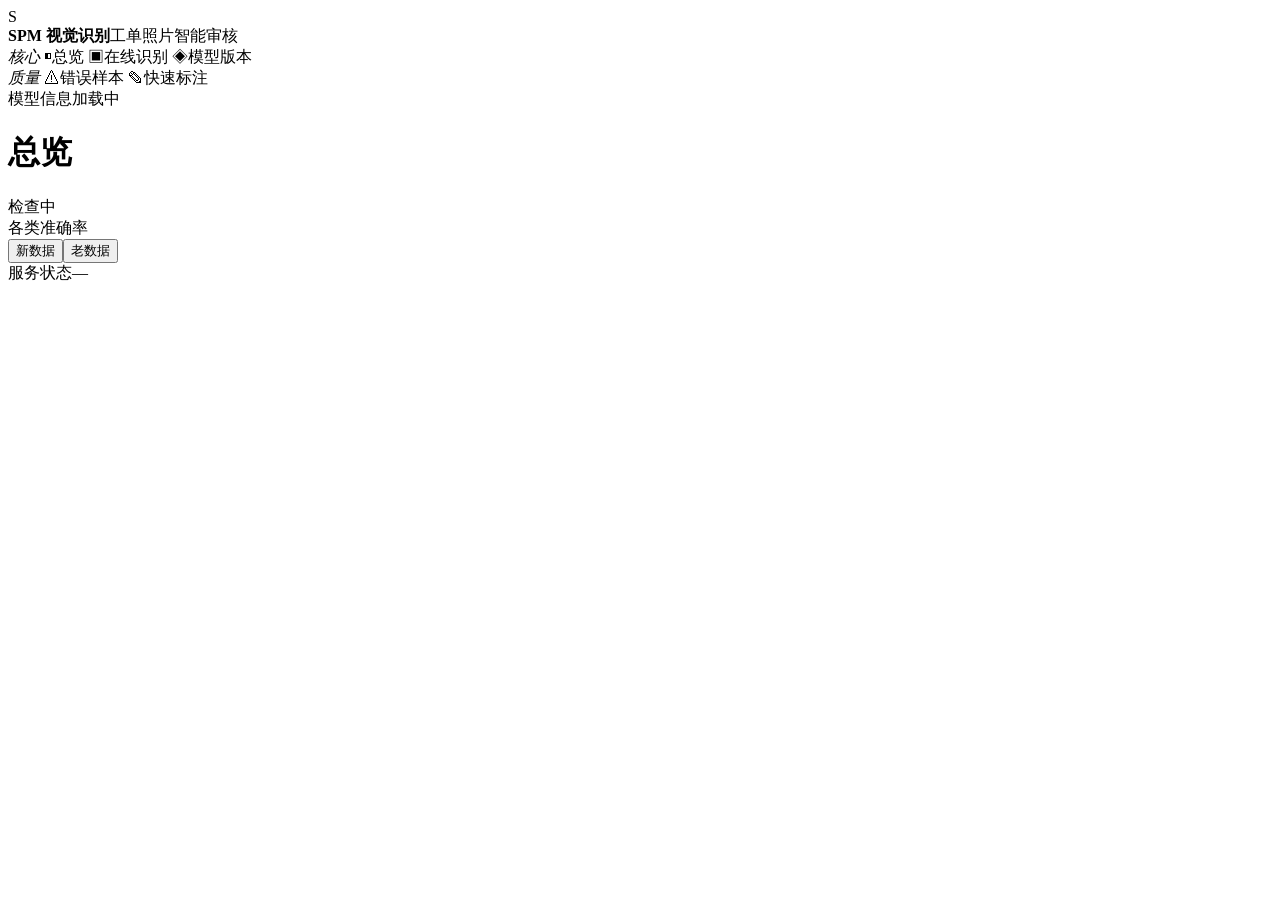
==== web/console.html @ fa122027 "版本初始化" ====
<!doctype html>
<html lang="zh-CN">
<head>
<meta charset="utf-8">
<meta name="viewport" content="width=device-width,initial-scale=1">
<title>SPM 视觉识别平台</title>
<link rel="icon" href="/ui/favicon.ico">
<link rel="stylesheet" href="/ui/console.css">
</head>
<body>
<div class="shell">
  <aside class="sidebar">
    <div class="brand">
      <div class="logo">S</div>
      <div><b>SPM 视觉识别</b><span>工单照片智能审核</span></div>
    </div>

    <div class="nav-group">
      <i>核心</i>
      <a class="nav-item on" data-view="overview"><span class="ico">◧</span>总览</a>
      <a class="nav-item" data-view="infer"><span class="ico">▣</span>在线识别</a>
      <a class="nav-item" data-view="model"><span class="ico">◈</span>模型版本</a>
      <a class="nav-item" data-view="dataset" hidden><span class="ico">▤</span>数据集</a>
    </div>
    <div class="nav-group">
      <i>质量</i>
      <a class="nav-item" data-view="eval" hidden><span class="ico">◔</span>精度评测</a>
      <a class="nav-item" data-view="mistakes"><span class="ico">⚠</span>错误样本</a>
      <a class="nav-item" data-view="label"><span class="ico">✎</span>快速标注</a>
      <a class="nav-item" data-view="train" hidden><span class="ico">↗</span>训练曲线</a>
    </div>
    <div class="foot" id="modelVersion">模型信息加载中</div>
  </aside>

  <div class="main">
    <header class="topbar">
      <h1 id="pageTitle">总览</h1>
      <div class="right">
        <span id="svcDot" class="dot"></span>
        <span id="svcText">检查中</span>
      </div>
    </header>

    <div class="page">
      <!-- 总览 -->
      <section class="view" id="view-overview">
        <div class="kpis" id="kpis"></div>
        <div class="row">
          <div class="card">
            <div class="card-head"><span class="t">各类准确率</span>
              <div class="seg"><button class="on" data-eval="new">新数据</button><button data-eval="old">老数据</button></div>
            </div>
            <div id="accChart"></div>
          </div>
          <div class="card">
            <div class="card-head"><span class="t">服务状态</span><span class="pill ok" id="modelsOnline">—</span></div>
            <div id="modelList"></div>
          </div>
        </div>
      </section>

      <!-- 在线识别 -->
      <section class="view" id="view-infer" hidden>
        <div class="infer-wrap">
          <div class="seg" id="catSeg">
            <button class="on" data-cat="arrival">接车照片</button>
            <button data-cat="repair">故障及修复</button>
            <button data-cat="inspection">项目检查表</button>
          </div>
          <label class="drop" id="drop">
            <input id="files" type="file" accept="image/*" multiple hidden>
            <span class="plus">+</span>
            <span class="hint" id="hint">点击或拖入接车照片</span>
          </label>
          <div class="preview" id="preview"></div>
          <button class="btn" id="run" disabled>识别</button>
          <div id="out"></div>
        </div>
      </section>

      <!-- 数据集 -->
      <section class="view" id="view-dataset" hidden>
        <div class="ds-wrap">
          <div class="card">
            <select id="root" class="hint" style="width:100%;margin-bottom:8px;padding:4px"></select>
            <div id="classes" class="classes"></div>
          </div>
          <div class="card">
            <div class="card-head">
              <span class="t" id="clsTitle">选择左侧类别</span>
              <input id="q" placeholder="筛选文件名…" class="hint"
                     style="width:180px;padding:5px 9px;border:1px solid var(--line);border-radius:8px">
              <span class="hint" id="clsHint">点任意一行查看大图与标注</span>
            </div>
            <div id="cards" class="cards"></div>
          </div>
        </div>
      </section>

      <!-- 评测 -->
      <section class="view" id="view-eval" hidden>
        <div class="card" id="evalCard"></div>
      </section>

      <!-- 错误样本 -->
      <section class="view" id="view-mistakes" hidden>
        <div class="ds-wrap">
          <div class="card">
            <div class="seg" id="mSource">
              <button class="on" data-src="all">全部</button>
              <button data-src="new">新数据</button>
              <button data-src="old">老数据</button>
            </div>
            <div id="mGroups" class="classes"></div>
          </div>
          <div class="card">
            <div class="card-head">
              <span class="t" id="mTitle">选择左侧分组</span>
              <div class="acts">
                <button class="ghost" id="mSelectAll">全选本组</button>
                <select id="mTarget" class="hint"
                        style="padding:5px 8px;border:1px solid var(--line);border-radius:8px"></select>
                <button class="btn" id="mRelabel" disabled
                        style="padding:5px 12px;font-size:12px">加入改标计划</button>
                <button class="ghost" id="mSave" disabled>登记为难例</button>
              </div>
            </div>
            <div id="mGrid" class="mistakes"></div>
          </div>
        </div>
      </section>

      <!-- 标注（列表 + 图上框） -->
      <section class="view" id="view-label" hidden>
        <div class="card">
          <div class="card-head">
            <div class="seg" id="lFam">
              <button class="on" data-fam="oil">油液 / 滤芯</button>
              <button data-fam="arrival">接车</button>
              <button data-fam="sheet">服务单</button>
            </div>
            <input id="lSearch" placeholder="筛选文件名…" class="hint"
                   style="width:180px;padding:5px 9px;border:1px solid var(--line);border-radius:8px">
            <span class="hint" id="lProgress">—</span>
          </div>

          <div class="batchbar" id="lBatch" hidden>
            <span id="lBatchCount">已选 0 张</span>
            <select id="lBatchLabel" class="hint"
                    style="padding:5px 8px;border:1px solid var(--line);border-radius:8px"></select>
            <button class="btn" id="lApply" style="padding:5px 14px;font-size:12px">应用到选中</button>
            <button class="ghost" id="lClear">取消选择</button>
          </div>

          <div id="lGrid" class="lgrid"></div>
          <div class="more" id="lMore"></div>
        </div>
      </section>

      <!-- 模型版本 -->
      <section class="view" id="view-model" hidden>
        <div class="card">
          <div class="card-head"><span class="t">模型版本</span>
            <span class="hint" id="modelHint">切换后需重启 vision 服务生效</span></div>
          <div id="modelTable"></div>
        </div>
      </section>

      <!-- 训练曲线 -->
      <section class="view" id="view-train" hidden>
        <div class="card" id="trainCard"></div>
      </section>
    </div>
  </div>
</div>
<div class="modal" id="viewer" hidden>
  <div class="modal-box">
    <div class="modal-img">
      <img id="vImg" alt="">
      <div class="boxes" id="vBoxes"></div>
      <button class="nav-btn prev" id="vPrev" title="上一张 (←)">‹</button>
      <button class="nav-btn next" id="vNext" title="下一张 (→)">›</button>
      <span class="counter" id="vCount"></span>
    </div>
    <div class="modal-side">
      <div class="card-head" style="margin:0">
        <h4 id="vTitle">—</h4>
        <button class="ghost modal-close" id="vClose">关闭</button>
      </div>
      <div class="fname" id="vName"></div>
      <div id="vMeta"></div>
      <label class="hint" style="margin-top:auto"><input type="checkbox" id="vShowBoxes" checked> 显示检测框</label>
    </div>
  </div>
</div>

<script src="/ui/sso.js"></script>
<script src="/ui/console.js"></script>
</body>
</html>
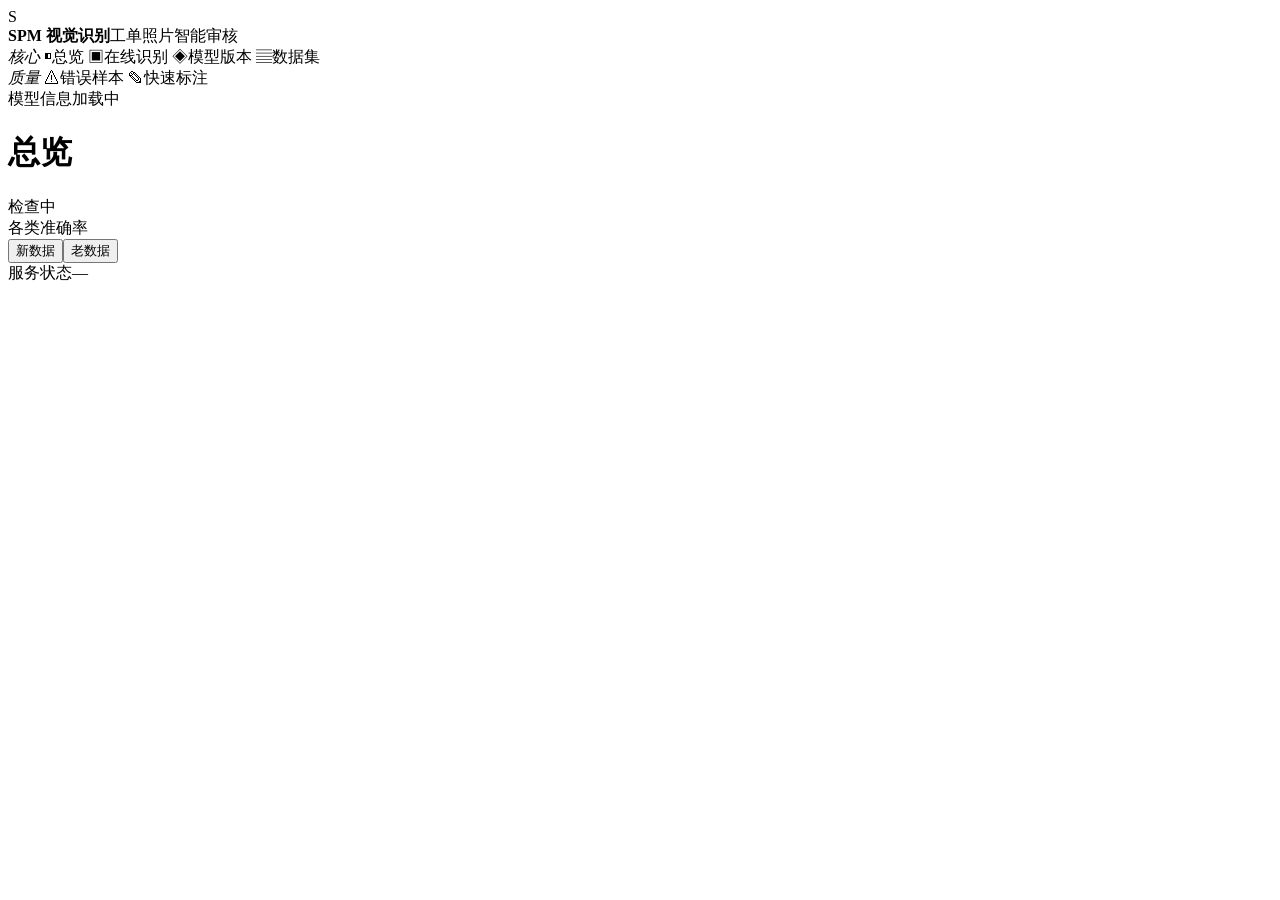
==== commit 34b2e874: "版本初始化" ====
--- a/web/console.html
+++ b/web/console.html
@@ -20,7 +20,7 @@
       <a class="nav-item on" data-view="overview"><span class="ico">◧</span>总览</a>
       <a class="nav-item" data-view="infer"><span class="ico">▣</span>在线识别</a>
       <a class="nav-item" data-view="model"><span class="ico">◈</span>模型版本</a>
-      <a class="nav-item" data-view="dataset" hidden><span class="ico">▤</span>数据集</a>
+      <a class="nav-item" data-view="dataset"><span class="ico">▤</span>数据集</a>
     </div>
     <div class="nav-group">
       <i>质量</i>
@@ -59,41 +59,55 @@
         </div>
       </section>
 
-      <!-- 在线识别 -->
+      <!-- 在线识别：左图带框，右结论 -->
       <section class="view" id="view-infer" hidden>
-        <div class="infer-wrap">
-          <div class="seg" id="catSeg">
-            <button class="on" data-cat="arrival">接车照片</button>
-            <button data-cat="repair">故障及修复</button>
-            <button data-cat="inspection">项目检查表</button>
-          </div>
-          <label class="drop" id="drop">
-            <input id="files" type="file" accept="image/*" multiple hidden>
+        <div class="infer-grid">
+          <div class="infer-left">
+            <div class="seg" id="catSeg">
+              <button class="on" data-cat="arrival">接车照片</button>
+              <button data-cat="repair">故障及修复</button>
+              <button data-cat="inspection">项目检查表</button>
+            </div>
+
+            <div class="infer-stage" id="inferStage">
+              <div class="infer-img" id="inferImgWrap" hidden>
+                <img id="inferImg" alt="">
+                <div class="boxes" id="inferBoxes"></div>
+                <button class="nav-btn prev" id="inferPrev" title="上一张">‹</button>
+                <button class="nav-btn next" id="inferNext" title="下一张">›</button>
+                <span class="counter" id="inferCounter"></span>
+              </div>
+              <label class="drop" id="drop">
+                <input id="files" type="file" accept="image/*" multiple hidden>
+                <span class="plus">+</span>
+                <span class="hint" id="hint">点击或拖入接车照片</span>
+              </label>
+            </div>
+
+            <button class="btn" id="run" disabled>识别</button>
+          </div>
+
+          <div class="infer-right" id="out"></div>
+        </div>
+      </section>
+
+      <!-- 数据集：上传 + 自动标注 -->
+      <section class="view" id="view-dataset" hidden>
+        <div class="card">
+          <div class="card-head"><span class="t">上传数据集</span>
+            <span class="hint">zip 内按类别建目录：01_桥放油/ 或 bridge_drain/</span></div>
+          <label class="drop" id="dsDrop">
+            <input id="dsFile" type="file" accept=".zip" hidden>
             <span class="plus">+</span>
-            <span class="hint" id="hint">点击或拖入接车照片</span>
+            <span class="hint" id="dsHint">点击或拖入 zip（≤2GB），目录名会自动映射到 12 类</span>
           </label>
-          <div class="preview" id="preview"></div>
-          <button class="btn" id="run" disabled>识别</button>
-          <div id="out"></div>
-        </div>
-      </section>
-
-      <!-- 数据集 -->
-      <section class="view" id="view-dataset" hidden>
-        <div class="ds-wrap">
-          <div class="card">
-            <select id="root" class="hint" style="width:100%;margin-bottom:8px;padding:4px"></select>
-            <div id="classes" class="classes"></div>
-          </div>
-          <div class="card">
-            <div class="card-head">
-              <span class="t" id="clsTitle">选择左侧类别</span>
-              <input id="q" placeholder="筛选文件名…" class="hint"
-                     style="width:180px;padding:5px 9px;border:1px solid var(--line);border-radius:8px">
-              <span class="hint" id="clsHint">点任意一行查看大图与标注</span>
-            </div>
-            <div id="cards" class="cards"></div>
-          </div>
+          <div id="dsResult"></div>
+        </div>
+
+        <div class="card" style="margin-top:14px">
+          <div class="card-head"><span class="t">已上传批次</span>
+            <span class="hint" id="dsCount">—</span></div>
+          <div id="dsBatches"></div>
         </div>
       </section>
 
@@ -159,9 +173,28 @@
 
       <!-- 模型版本 -->
       <section class="view" id="view-model" hidden>
+        <div class="card" style="margin-bottom:14px">
+          <div class="card-head"><span class="t">训练</span>
+            <span class="hint">训练会吃满 CPU/GPU，同一时间只跑一个任务</span></div>
+          <div class="trainform">
+            <label>数据
+              <select id="trData"></select>
+            </label>
+            <label>epochs
+              <input id="trEpochs" type="number" min="1" max="200" value="25">
+            </label>
+            <label>imgsz
+              <input id="trImgsz" type="number" min="256" max="1024" step="32" value="512">
+            </label>
+            <button class="btn" id="trStart">开始训练</button>
+            <button class="ghost" id="trCancel" hidden>取消</button>
+          </div>
+          <div id="trStatus" class="trainstatus"></div>
+        </div>
+
         <div class="card">
           <div class="card-head"><span class="t">模型版本</span>
-            <span class="hint" id="modelHint">切换后需重启 vision 服务生效</span></div>
+            <span class="hint" id="modelHint">切换后自动热加载，无需重启</span></div>
           <div id="modelTable"></div>
         </div>
       </section>
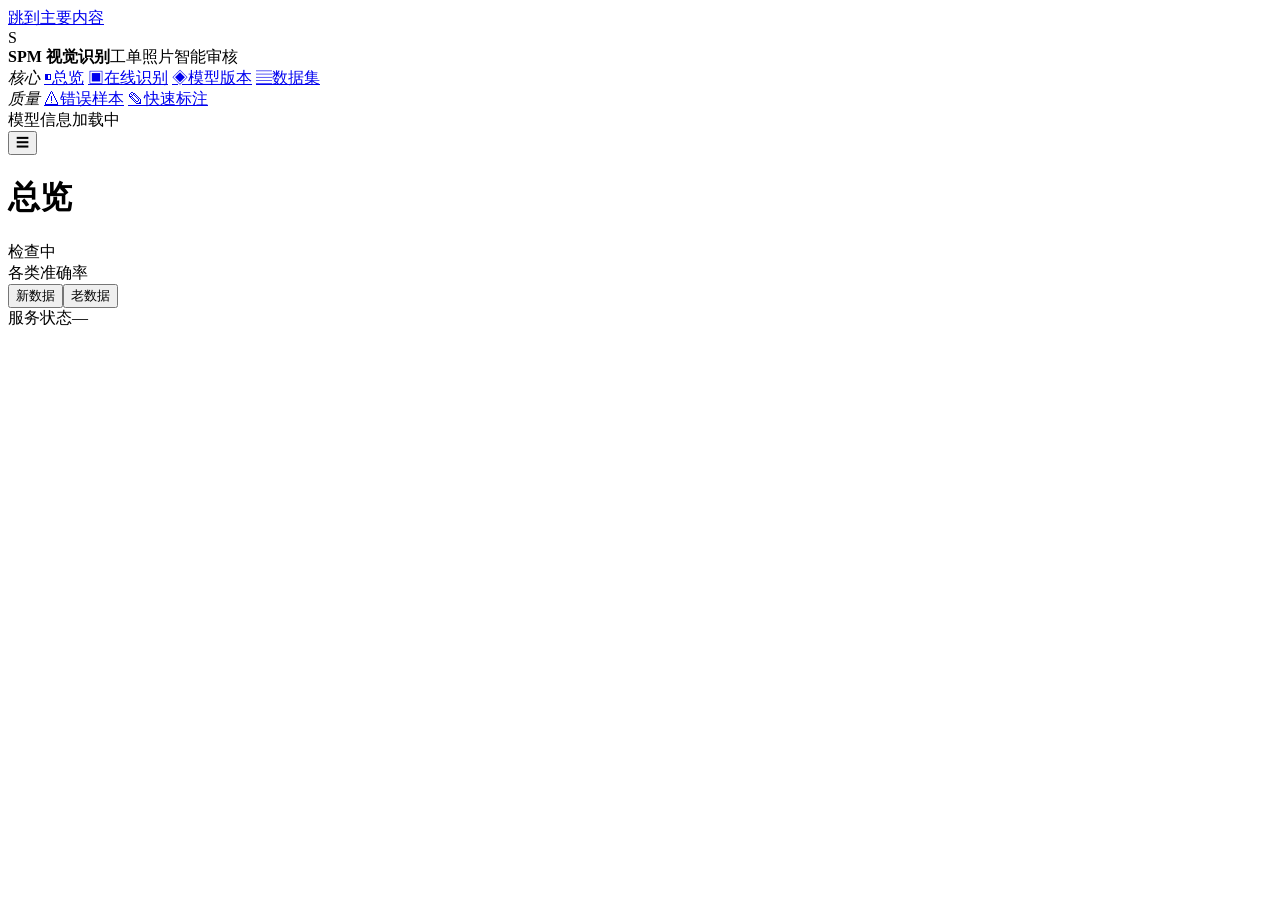
==== commit 02b6cf93: "初始化" ====
--- a/web/console.html
+++ b/web/console.html
@@ -8,8 +8,9 @@
 <link rel="stylesheet" href="/ui/console.css">
 </head>
 <body>
+<a class="skip" href="#main">跳到主要内容</a>
 <div class="shell">
-  <aside class="sidebar">
+  <aside class="sidebar" id="sidebar" aria-label="主导航">
     <div class="brand">
       <div class="logo">S</div>
       <div><b>SPM 视觉识别</b><span>工单照片智能审核</span></div>
@@ -17,31 +18,33 @@
 
     <div class="nav-group">
       <i>核心</i>
-      <a class="nav-item on" data-view="overview"><span class="ico">◧</span>总览</a>
-      <a class="nav-item" data-view="infer"><span class="ico">▣</span>在线识别</a>
-      <a class="nav-item" data-view="model"><span class="ico">◈</span>模型版本</a>
-      <a class="nav-item" data-view="dataset"><span class="ico">▤</span>数据集</a>
+      <a class="nav-item on" href="#overview" data-view="overview"><span class="ico">◧</span>总览</a>
+      <a class="nav-item" href="#infer" data-view="infer"><span class="ico">▣</span>在线识别</a>
+      <a class="nav-item" href="#model" data-view="model"><span class="ico">◈</span>模型版本</a>
+      <a class="nav-item" href="#dataset" data-view="dataset"><span class="ico">▤</span>数据集</a>
     </div>
     <div class="nav-group">
       <i>质量</i>
-      <a class="nav-item" data-view="eval" hidden><span class="ico">◔</span>精度评测</a>
-      <a class="nav-item" data-view="mistakes"><span class="ico">⚠</span>错误样本</a>
-      <a class="nav-item" data-view="label"><span class="ico">✎</span>快速标注</a>
-      <a class="nav-item" data-view="train" hidden><span class="ico">↗</span>训练曲线</a>
+      <a class="nav-item" href="#eval" data-view="eval" hidden><span class="ico">◔</span>精度评测</a>
+      <a class="nav-item" href="#mistakes" data-view="mistakes"><span class="ico">⚠</span>错误样本</a>
+      <a class="nav-item" href="#label" data-view="label"><span class="ico">✎</span>快速标注</a>
+      <a class="nav-item" href="#train" data-view="train" hidden><span class="ico">↗</span>训练曲线</a>
     </div>
     <div class="foot" id="modelVersion">模型信息加载中</div>
   </aside>
 
   <div class="main">
     <header class="topbar">
+      <button class="menu-btn" id="menuBtn" type="button" aria-label="打开导航菜单" aria-expanded="false" aria-controls="sidebar">☰</button>
       <h1 id="pageTitle">总览</h1>
       <div class="right">
-        <span id="svcDot" class="dot"></span>
-        <span id="svcText">检查中</span>
+        <span id="svcDot" class="dot" aria-hidden="true"></span>
+        <span id="svcText" role="status" aria-live="polite">检查中</span>
       </div>
     </header>
 
-    <div class="page">
+    <main class="page" id="main">
+      <div id="globalWarn"></div>
       <!-- 总览 -->
       <section class="view" id="view-overview">
         <div class="kpis" id="kpis"></div>
@@ -69,6 +72,9 @@
               <button data-cat="inspection">项目检查表</button>
             </div>
 
+            <div class="infer-params" id="inferParams"></div>
+            <div class="filelist" id="fileList" hidden></div>
+
             <div class="infer-stage" id="inferStage">
               <div class="infer-img" id="inferImgWrap" hidden>
                 <img id="inferImg" alt="">
@@ -77,7 +83,7 @@
                 <button class="nav-btn next" id="inferNext" title="下一张">›</button>
                 <span class="counter" id="inferCounter"></span>
               </div>
-              <label class="drop" id="drop">
+              <label class="drop" id="drop" tabindex="0" role="button" aria-label="选择或拖入照片">
                 <input id="files" type="file" accept="image/*" multiple hidden>
                 <span class="plus">+</span>
                 <span class="hint" id="hint">点击或拖入接车照片</span>
@@ -85,9 +91,10 @@
             </div>
 
             <button class="btn" id="run" disabled>识别</button>
-          </div>
-
-          <div class="infer-right" id="out"></div>
+            <div class="infer-limits" id="inferLimits"></div>
+          </div>
+
+          <div class="infer-right" id="out" role="region" aria-label="识别结果" aria-live="polite"></div>
         </div>
       </section>
 
@@ -96,7 +103,7 @@
         <div class="card">
           <div class="card-head"><span class="t">上传数据集</span>
             <span class="hint">zip 内按类别建目录：01_桥放油/ 或 bridge_drain/</span></div>
-          <label class="drop" id="dsDrop">
+          <label class="drop" id="dsDrop" tabindex="0" role="button" aria-label="选择或拖入数据集 zip">
             <input id="dsFile" type="file" accept=".zip" hidden>
             <span class="plus">+</span>
             <span class="hint" id="dsHint">点击或拖入 zip（≤2GB），目录名会自动映射到 12 类</span>
@@ -140,6 +147,7 @@
               </div>
             </div>
             <div id="mGrid" class="mistakes"></div>
+            <div class="mgrid-foot" id="mFoot"></div>
           </div>
         </div>
       </section>
@@ -166,6 +174,7 @@
             <button class="ghost" id="lClear">取消选择</button>
           </div>
 
+          <div id="lBanner"></div>
           <div id="lGrid" class="lgrid"></div>
           <div class="more" id="lMore"></div>
         </div>
@@ -203,9 +212,11 @@
       <section class="view" id="view-train" hidden>
         <div class="card" id="trainCard"></div>
       </section>
-    </div>
+    </main>
   </div>
 </div>
+<div class="scrim" id="scrim" hidden></div>
+<div class="toast" id="toast" role="status" aria-live="polite"></div>
 <div class="modal" id="viewer" hidden>
   <div class="modal-box">
     <div class="modal-img">
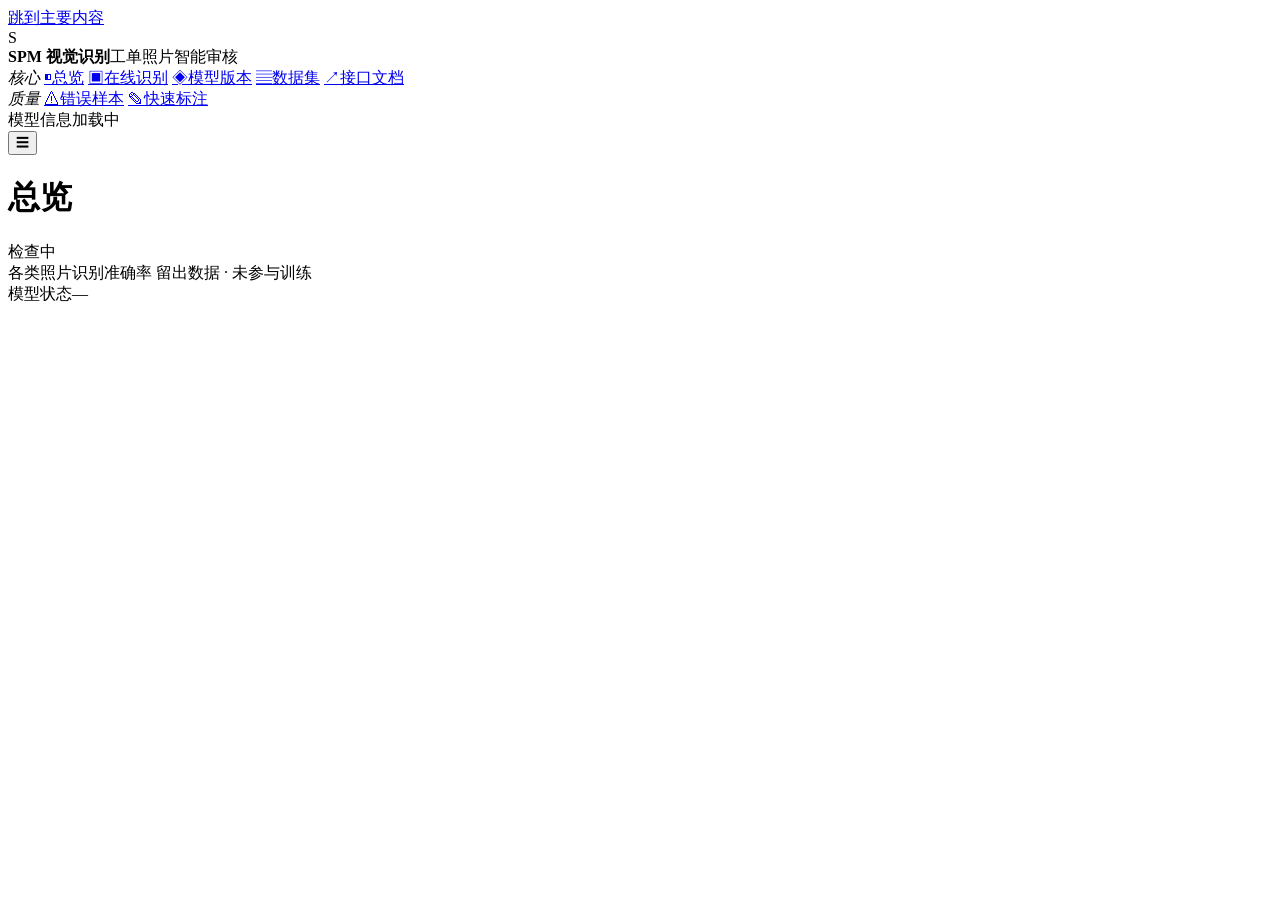
==== commit 03ee3037: "部署优化" ====
--- a/web/console.html
+++ b/web/console.html
@@ -22,6 +22,7 @@
       <a class="nav-item" href="#infer" data-view="infer"><span class="ico">▣</span>在线识别</a>
       <a class="nav-item" href="#model" data-view="model"><span class="ico">◈</span>模型版本</a>
       <a class="nav-item" href="#dataset" data-view="dataset"><span class="ico">▤</span>数据集</a>
+      <a class="nav-item" href="/docs" target="_blank" rel="noopener"><span class="ico">↗</span>接口文档</a>
     </div>
     <div class="nav-group">
       <i>质量</i>
@@ -50,13 +51,13 @@
         <div class="kpis" id="kpis"></div>
         <div class="row">
           <div class="card">
-            <div class="card-head"><span class="t">各类准确率</span>
-              <div class="seg"><button class="on" data-eval="new">新数据</button><button data-eval="old">老数据</button></div>
+            <div class="card-head"><span class="t" id="accTitle">各类照片识别准确率</span>
+              <span class="hint" id="accHint">留出数据 · 未参与训练</span>
             </div>
             <div id="accChart"></div>
           </div>
           <div class="card">
-            <div class="card-head"><span class="t">服务状态</span><span class="pill ok" id="modelsOnline">—</span></div>
+            <div class="card-head"><span class="t">模型状态</span><span class="pill ok" id="modelsOnline">—</span></div>
             <div id="modelList"></div>
           </div>
         </div>
@@ -114,7 +115,27 @@
         <div class="card" style="margin-top:14px">
           <div class="card-head"><span class="t">已上传批次</span>
             <span class="hint" id="dsCount">—</span></div>
+          <div id="dsBanner"></div>
           <div id="dsBatches"></div>
+        </div>
+
+        <div class="card" id="dsDetailCard" style="margin-top:14px" hidden>
+          <div class="card-head">
+            <span class="t" id="dsDetailTitle">批次详情</span>
+            <div class="acts">
+              <span class="hint" id="dsDetailStats"></span>
+              <button class="ghost" id="dsDetailClose">关闭</button>
+            </div>
+          </div>
+          <div class="hint" style="margin-bottom:10px">
+            每张图下面是模型预标注；改完点「保存修改」。训练数据集会优先使用人工确认的标签。
+          </div>
+          <div id="dsDetailBody"></div>
+          <div class="batchbar" id="dsDetailBar" hidden>
+            <span id="dsDetailChanged">已修改 0 张</span>
+            <button class="btn" id="dsDetailSave" style="padding:5px 14px;font-size:12px">保存修改</button>
+            <button class="ghost" id="dsDetailReset">撤销未保存</button>
+          </div>
         </div>
       </section>
 
@@ -185,19 +206,25 @@
         <div class="card" style="margin-bottom:14px">
           <div class="card-head"><span class="t">训练</span>
             <span class="hint">训练会吃满 CPU/GPU，同一时间只跑一个任务</span></div>
+          <div class="hint" style="margin-bottom:8px">
+            数据会按工单整组切成 训练 70% / 验证 15% / 测试 15%；测试集只用于训练后的验收，不参与调参。
+          </div>
           <div class="trainform">
-            <label>数据
+            <label>训练数据
               <select id="trData"></select>
             </label>
-            <label>epochs
+            <label>训练轮数
               <input id="trEpochs" type="number" min="1" max="200" value="25">
             </label>
-            <label>imgsz
+            <label>输入尺寸
               <input id="trImgsz" type="number" min="256" max="1024" step="32" value="512">
             </label>
             <button class="btn" id="trStart">开始训练</button>
+            <button class="ghost" id="trBuild">准备训练集</button>
+            <button class="ghost" id="trCleanTests">清理测试记录</button>
             <button class="ghost" id="trCancel" hidden>取消</button>
           </div>
+          <div id="trDataInfo" class="meta" style="margin-top:8px"></div>
           <div id="trStatus" class="trainstatus"></div>
         </div>
 
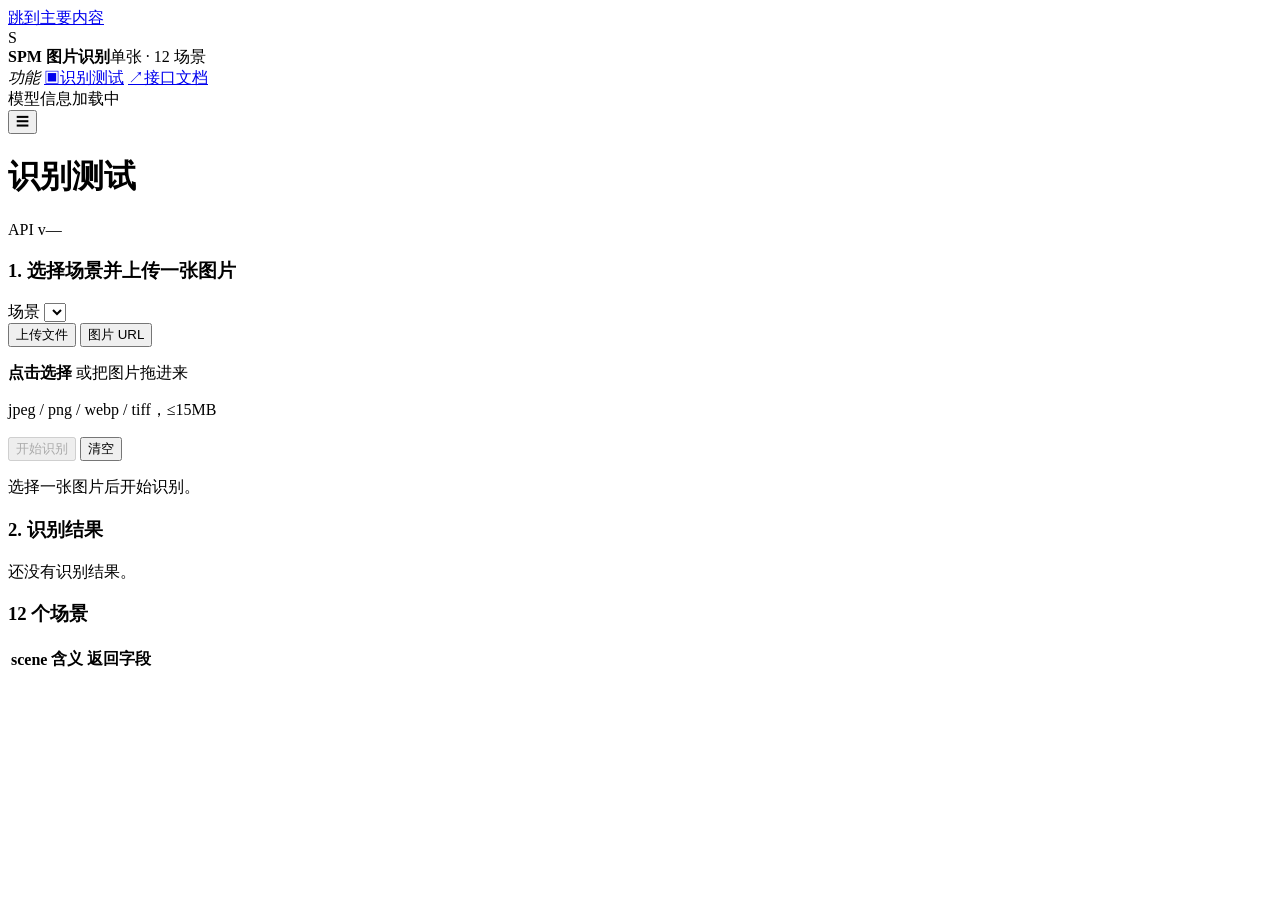
==== commit bac84fca: "spm接口调整" ====
--- a/web/console.html
+++ b/web/console.html
@@ -3,7 +3,7 @@
 <head>
 <meta charset="utf-8">
 <meta name="viewport" content="width=device-width,initial-scale=1">
-<title>SPM 视觉识别平台</title>
+<title>SPM 图片识别</title>
 <link rel="icon" href="/ui/favicon.ico">
 <link rel="stylesheet" href="/ui/console.css">
 </head>
@@ -13,259 +13,95 @@
   <aside class="sidebar" id="sidebar" aria-label="主导航">
     <div class="brand">
       <div class="logo">S</div>
-      <div><b>SPM 视觉识别</b><span>工单照片智能审核</span></div>
+      <div><b>SPM 图片识别</b><span>单张 · 12 场景</span></div>
     </div>
 
     <div class="nav-group">
-      <i>核心</i>
-      <a class="nav-item on" href="#overview" data-view="overview"><span class="ico">◧</span>总览</a>
-      <a class="nav-item" href="#infer" data-view="infer"><span class="ico">▣</span>在线识别</a>
-      <a class="nav-item" href="#model" data-view="model"><span class="ico">◈</span>模型版本</a>
-      <a class="nav-item" href="#dataset" data-view="dataset"><span class="ico">▤</span>数据集</a>
+      <i>功能</i>
+      <a class="nav-item on" href="#recognize" data-view="recognize"><span class="ico">▣</span>识别测试</a>
       <a class="nav-item" href="/docs" target="_blank" rel="noopener"><span class="ico">↗</span>接口文档</a>
-    </div>
-    <div class="nav-group">
-      <i>质量</i>
-      <a class="nav-item" href="#eval" data-view="eval" hidden><span class="ico">◔</span>精度评测</a>
-      <a class="nav-item" href="#mistakes" data-view="mistakes"><span class="ico">⚠</span>错误样本</a>
-      <a class="nav-item" href="#label" data-view="label"><span class="ico">✎</span>快速标注</a>
-      <a class="nav-item" href="#train" data-view="train" hidden><span class="ico">↗</span>训练曲线</a>
     </div>
     <div class="foot" id="modelVersion">模型信息加载中</div>
   </aside>
 
   <div class="main">
     <header class="topbar">
-      <button class="menu-btn" id="menuBtn" type="button" aria-label="打开导航菜单" aria-expanded="false" aria-controls="sidebar">☰</button>
-      <h1 id="pageTitle">总览</h1>
-      <div class="right">
-        <span id="svcDot" class="dot" aria-hidden="true"></span>
-        <span id="svcText" role="status" aria-live="polite">检查中</span>
+      <button class="menu-btn" id="menuBtn" type="button" aria-label="打开导航菜单"
+              aria-expanded="false" aria-controls="sidebar">☰</button>
+      <h1 id="pageTitle">识别测试</h1>
+      <div class="topbar-right">
+        <span class="pill" id="apiVersion">API v—</span>
       </div>
     </header>
 
-    <main class="page" id="main">
-      <div id="globalWarn"></div>
-      <!-- 总览 -->
-      <section class="view" id="view-overview">
-        <div class="kpis" id="kpis"></div>
-        <div class="row">
+    <main id="main">
+      <!-- ================= 识别测试 ================= -->
+      <section class="view" id="view-recognize">
+        <div class="grid-2">
           <div class="card">
-            <div class="card-head"><span class="t" id="accTitle">各类照片识别准确率</span>
-              <span class="hint" id="accHint">留出数据 · 未参与训练</span>
+            <div class="card-head"><h3>1. 选择场景并上传一张图片</h3></div>
+            <label class="field">
+              <span>场景</span>
+              <select id="sceneSelect"></select>
+            </label>
+            <div class="tabs" role="tablist">
+              <button class="tab on" data-source="file" type="button">上传文件</button>
+              <button class="tab" data-source="url" type="button">图片 URL</button>
             </div>
-            <div id="accChart"></div>
+            <div id="sourceFile">
+              <div class="drop" id="drop">
+                <input type="file" id="fileInput" accept="image/jpeg,image/png,image/webp,image/tiff" hidden>
+                <p><b>点击选择</b> 或把图片拖进来</p>
+                <p class="hint">jpeg / png / webp / tiff，≤15MB</p>
+              </div>
+            </div>
+            <div id="sourceUrl" hidden>
+              <label class="field">
+                <span>图片地址</span>
+                <input type="url" id="urlInput" placeholder="https://.../photo.jpg">
+              </label>
+            </div>
+            <div class="preview" id="preview" hidden>
+              <img id="previewImg" alt="预览">
+              <div class="preview-meta" id="previewMeta"></div>
+            </div>
+            <div class="actions">
+              <button class="primary" id="runBtn" type="button" disabled>开始识别</button>
+              <button class="ghost" id="clearBtn" type="button">清空</button>
+            </div>
+            <p class="hint" id="runHint">选择一张图片后开始识别。</p>
           </div>
+
           <div class="card">
-            <div class="card-head"><span class="t">模型状态</span><span class="pill ok" id="modelsOnline">—</span></div>
-            <div id="modelList"></div>
+            <div class="card-head"><h3>2. 识别结果</h3></div>
+            <div id="resultEmpty" class="empty">还没有识别结果。</div>
+            <div id="result" hidden>
+              <div class="verdict" id="verdict"></div>
+              <dl class="kv" id="resultData"></dl>
+              <details>
+                <summary>原始 JSON</summary>
+                <pre id="resultJson"></pre>
+              </details>
+              <p class="hint" id="resultTiming"></p>
+            </div>
           </div>
+        </div>
+
+        <div class="card">
+          <div class="card-head"><h3>12 个场景</h3></div>
+          <table class="table" id="sceneTable">
+            <thead><tr><th>scene</th><th>含义</th><th>返回字段</th></tr></thead>
+            <tbody></tbody>
+          </table>
         </div>
       </section>
 
-      <!-- 在线识别：左图带框，右结论 -->
-      <section class="view" id="view-infer" hidden>
-        <div class="infer-grid">
-          <div class="infer-left">
-            <div class="seg" id="catSeg">
-              <button class="on" data-cat="arrival">接车照片</button>
-              <button data-cat="repair">故障及修复</button>
-              <button data-cat="inspection">项目检查表</button>
-            </div>
-
-            <div class="infer-params" id="inferParams"></div>
-            <div class="filelist" id="fileList" hidden></div>
-
-            <div class="infer-stage" id="inferStage">
-              <div class="infer-img" id="inferImgWrap" hidden>
-                <img id="inferImg" alt="">
-                <div class="boxes" id="inferBoxes"></div>
-                <button class="nav-btn prev" id="inferPrev" title="上一张">‹</button>
-                <button class="nav-btn next" id="inferNext" title="下一张">›</button>
-                <span class="counter" id="inferCounter"></span>
-              </div>
-              <label class="drop" id="drop" tabindex="0" role="button" aria-label="选择或拖入照片">
-                <input id="files" type="file" accept="image/*" multiple hidden>
-                <span class="plus">+</span>
-                <span class="hint" id="hint">点击或拖入接车照片</span>
-              </label>
-            </div>
-
-            <button class="btn" id="run" disabled>识别</button>
-            <div class="infer-limits" id="inferLimits"></div>
-          </div>
-
-          <div class="infer-right" id="out" role="region" aria-label="识别结果" aria-live="polite"></div>
-        </div>
-      </section>
-
-      <!-- 数据集：上传 + 自动标注 -->
-      <section class="view" id="view-dataset" hidden>
-        <div class="card">
-          <div class="card-head"><span class="t">上传数据集</span>
-            <span class="hint">zip 内按类别建目录：01_桥放油/ 或 bridge_drain/</span></div>
-          <label class="drop" id="dsDrop" tabindex="0" role="button" aria-label="选择或拖入数据集 zip">
-            <input id="dsFile" type="file" accept=".zip" hidden>
-            <span class="plus">+</span>
-            <span class="hint" id="dsHint">点击或拖入 zip（≤2GB），目录名会自动映射到 12 类</span>
-          </label>
-          <div id="dsResult"></div>
-        </div>
-
-        <div class="card" style="margin-top:14px">
-          <div class="card-head"><span class="t">已上传批次</span>
-            <span class="hint" id="dsCount">—</span></div>
-          <div id="dsBanner"></div>
-          <div id="dsBatches"></div>
-        </div>
-
-        <div class="card" id="dsDetailCard" style="margin-top:14px" hidden>
-          <div class="card-head">
-            <span class="t" id="dsDetailTitle">批次详情</span>
-            <div class="acts">
-              <span class="hint" id="dsDetailStats"></span>
-              <button class="ghost" id="dsDetailClose">关闭</button>
-            </div>
-          </div>
-          <div class="hint" style="margin-bottom:10px">
-            每张图下面是模型预标注；改完点「保存修改」。训练数据集会优先使用人工确认的标签。
-          </div>
-          <div id="dsDetailBody"></div>
-          <div class="batchbar" id="dsDetailBar" hidden>
-            <span id="dsDetailChanged">已修改 0 张</span>
-            <button class="btn" id="dsDetailSave" style="padding:5px 14px;font-size:12px">保存修改</button>
-            <button class="ghost" id="dsDetailReset">撤销未保存</button>
-          </div>
-        </div>
-      </section>
-
-      <!-- 评测 -->
-      <section class="view" id="view-eval" hidden>
-        <div class="card" id="evalCard"></div>
-      </section>
-
-      <!-- 错误样本 -->
-      <section class="view" id="view-mistakes" hidden>
-        <div class="ds-wrap">
-          <div class="card">
-            <div class="seg" id="mSource">
-              <button class="on" data-src="all">全部</button>
-              <button data-src="new">新数据</button>
-              <button data-src="old">老数据</button>
-            </div>
-            <div id="mGroups" class="classes"></div>
-          </div>
-          <div class="card">
-            <div class="card-head">
-              <span class="t" id="mTitle">选择左侧分组</span>
-              <div class="acts">
-                <button class="ghost" id="mSelectAll">全选本组</button>
-                <select id="mTarget" class="hint"
-                        style="padding:5px 8px;border:1px solid var(--line);border-radius:8px"></select>
-                <button class="btn" id="mRelabel" disabled
-                        style="padding:5px 12px;font-size:12px">加入改标计划</button>
-                <button class="ghost" id="mSave" disabled>登记为难例</button>
-              </div>
-            </div>
-            <div id="mGrid" class="mistakes"></div>
-            <div class="mgrid-foot" id="mFoot"></div>
-          </div>
-        </div>
-      </section>
-
-      <!-- 标注（列表 + 图上框） -->
-      <section class="view" id="view-label" hidden>
-        <div class="card">
-          <div class="card-head">
-            <div class="seg" id="lFam">
-              <button class="on" data-fam="oil">油液 / 滤芯</button>
-              <button data-fam="arrival">接车</button>
-              <button data-fam="sheet">服务单</button>
-            </div>
-            <input id="lSearch" placeholder="筛选文件名…" class="hint"
-                   style="width:180px;padding:5px 9px;border:1px solid var(--line);border-radius:8px">
-            <span class="hint" id="lProgress">—</span>
-          </div>
-
-          <div class="batchbar" id="lBatch" hidden>
-            <span id="lBatchCount">已选 0 张</span>
-            <select id="lBatchLabel" class="hint"
-                    style="padding:5px 8px;border:1px solid var(--line);border-radius:8px"></select>
-            <button class="btn" id="lApply" style="padding:5px 14px;font-size:12px">应用到选中</button>
-            <button class="ghost" id="lClear">取消选择</button>
-          </div>
-
-          <div id="lBanner"></div>
-          <div id="lGrid" class="lgrid"></div>
-          <div class="more" id="lMore"></div>
-        </div>
-      </section>
-
-      <!-- 模型版本 -->
-      <section class="view" id="view-model" hidden>
-        <div class="card" style="margin-bottom:14px">
-          <div class="card-head"><span class="t">训练</span>
-            <span class="hint">训练会吃满 CPU/GPU，同一时间只跑一个任务</span></div>
-          <div class="hint" style="margin-bottom:8px">
-            数据会按工单整组切成 训练 70% / 验证 15% / 测试 15%；测试集只用于训练后的验收，不参与调参。
-          </div>
-          <div class="trainform">
-            <label>训练数据
-              <select id="trData"></select>
-            </label>
-            <label>训练轮数
-              <input id="trEpochs" type="number" min="1" max="200" value="25">
-            </label>
-            <label>输入尺寸
-              <input id="trImgsz" type="number" min="256" max="1024" step="32" value="512">
-            </label>
-            <button class="btn" id="trStart">开始训练</button>
-            <button class="ghost" id="trBuild">准备训练集</button>
-            <button class="ghost" id="trCleanTests">清理测试记录</button>
-            <button class="ghost" id="trCancel" hidden>取消</button>
-          </div>
-          <div id="trDataInfo" class="meta" style="margin-top:8px"></div>
-          <div id="trStatus" class="trainstatus"></div>
-        </div>
-
-        <div class="card">
-          <div class="card-head"><span class="t">模型版本</span>
-            <span class="hint" id="modelHint">切换后自动热加载，无需重启</span></div>
-          <div id="modelTable"></div>
-        </div>
-      </section>
-
-      <!-- 训练曲线 -->
-      <section class="view" id="view-train" hidden>
-        <div class="card" id="trainCard"></div>
-      </section>
     </main>
   </div>
 </div>
-<div class="scrim" id="scrim" hidden></div>
 <div class="toast" id="toast" role="status" aria-live="polite"></div>
-<div class="modal" id="viewer" hidden>
-  <div class="modal-box">
-    <div class="modal-img">
-      <img id="vImg" alt="">
-      <div class="boxes" id="vBoxes"></div>
-      <button class="nav-btn prev" id="vPrev" title="上一张 (←)">‹</button>
-      <button class="nav-btn next" id="vNext" title="下一张 (→)">›</button>
-      <span class="counter" id="vCount"></span>
-    </div>
-    <div class="modal-side">
-      <div class="card-head" style="margin:0">
-        <h4 id="vTitle">—</h4>
-        <button class="ghost modal-close" id="vClose">关闭</button>
-      </div>
-      <div class="fname" id="vName"></div>
-      <div id="vMeta"></div>
-      <label class="hint" style="margin-top:auto"><input type="checkbox" id="vShowBoxes" checked> 显示检测框</label>
-    </div>
-  </div>
-</div>
 
 <script src="/ui/sso.js"></script>
 <script src="/ui/console.js"></script>
 </body>
-</html>
+</html>
